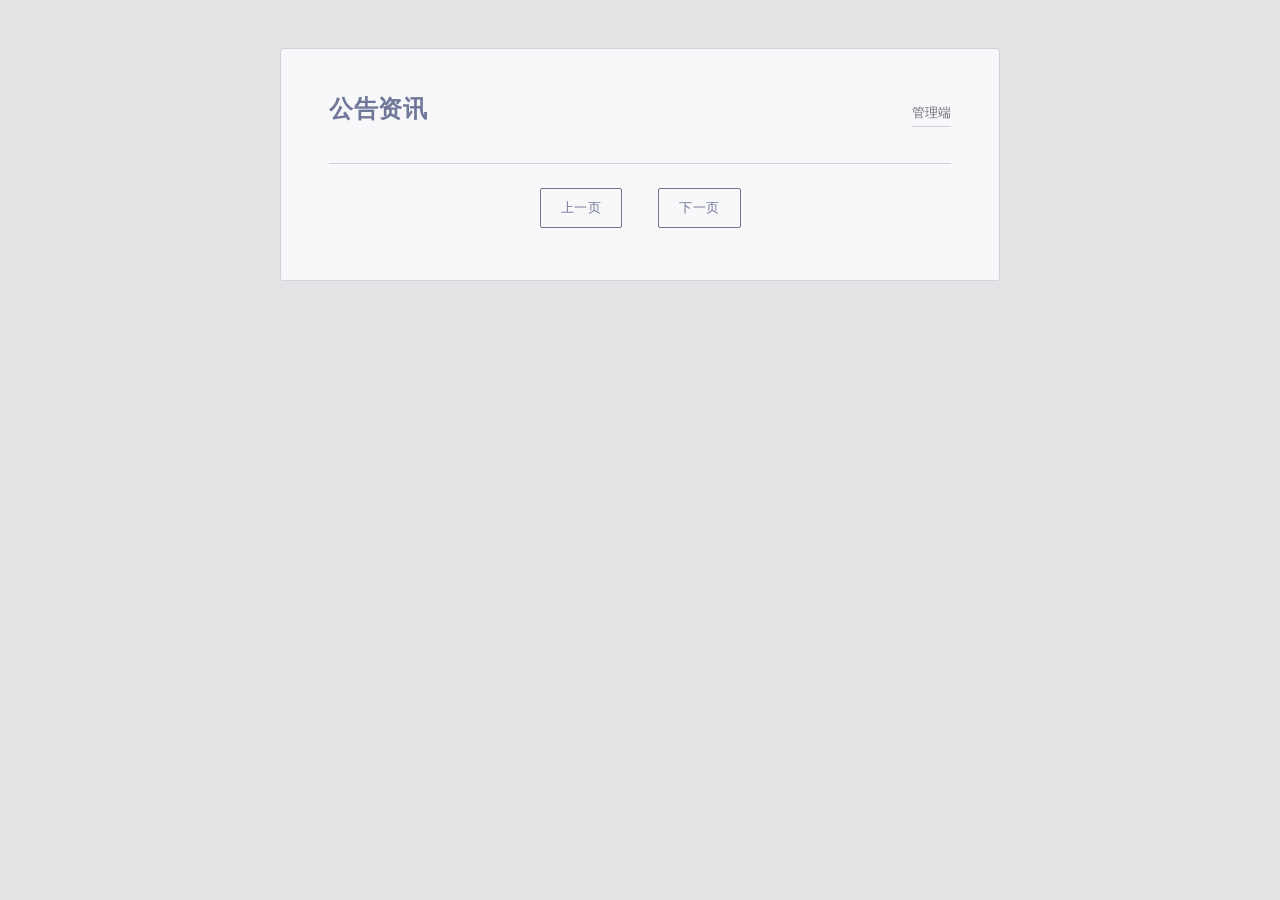
==== frontend/index.html @ 58f573e5 "feat: 实现公告资讯系统（5 接口 + 3 页面 + 管理端草稿机制） 后端 - 单入口路由，靠 method + id 两个维度分发 5 个接口 - 列表分页支持 page / size（siz" ====
<!DOCTYPE html>
<html lang="zh-CN">
<head>
  <meta charset="utf-8">
  <meta name="viewport" content="width=device-width, initial-scale=1">
  <title>公告资讯</title>
  <link rel="stylesheet" href="style.css">
</head>
<body>

  <div class="wrap">

    <header class="page-head">
      <h1>公告资讯</h1>
      <a class="jump" href="admin.html">管理端</a>
    </header>
    <p class="sub" id="summary"></p>

    <ul class="list" id="list"></ul>

    <div class="pager">
      <button id="prev">上一页</button>
      <span id="info"></span>
      <button id="next">下一页</button>
    </div>

  </div>

  <script>
    var page = 1;

    async function load() {
      var res  = await fetch('http://localhost:8000/api/articles?page=' + page);
      var json = await res.json();

      var ul = document.getElementById('list');
      ul.innerHTML = '';

      if (json.data.list.length === 0) {
        var empty = document.createElement('li');
        empty.className = 'empty';
        empty.textContent = '暂无公告';
        ul.appendChild(empty);
      }

      json.data.list.forEach(function (item) {
        var li = document.createElement('li');
        var a  = document.createElement('a');
        a.href = 'detail.html?id=' + item.id;
        a.textContent = item.title;
        li.appendChild(a);
        ul.appendChild(li);
      });

      var total = json.data.total;
      var size  = json.data.size;
      var pages = Math.ceil(total / size);

      document.getElementById('summary').textContent = '共 ' + total + ' 条';
      document.getElementById('info').textContent    = '第 ' + page + ' / ' + pages + ' 页';

      document.getElementById('prev').disabled = (page <= 1);
      document.getElementById('next').disabled = (page >= pages);
    }

    document.getElementById('prev').onclick = function () {
      page = page - 1;
      load();
    };

    document.getElementById('next').onclick = function () {
      page = page + 1;
      load();
    };

    load();
  </script>

</body>
</html>
---- frontend/style.css ----
:root {
  --bg:        #E3E3E5;
  --surface:   #F8F8FA;
  --primary:   #707899;
  --primary-d: #5C6382;
  --text:      #2E2F36;
  --text-2:    #6B6C77;
  --border:    #D2D2D8;
  --white:     #FFFFFF;
}

* { box-sizing: border-box; }

body {
  margin: 0;
  padding: 48px 20px 72px;
  background: var(--bg);
  color: var(--text);
  font-family: system-ui, -apple-system, "Segoe UI", "Microsoft YaHei", sans-serif;
  font-size: 15px;
  line-height: 1.75;
  -webkit-font-smoothing: antialiased;
}

.wrap {
  max-width: 720px;
  margin: 0 auto;
  padding: 44px 48px 52px;
  background: var(--surface);
  border: 1px solid var(--border);
  border-radius: 3px;
}

h1 {
  margin: 0 0 6px;
  font-size: 24px;
  font-weight: 600;
  line-height: 1.4;
  letter-spacing: 0.5px;
  color: var(--primary);
}

h2 {
  margin: 36px 0 18px;
  padding-bottom: 10px;
  font-size: 15px;
  font-weight: 600;
  letter-spacing: 0.5px;
  color: var(--primary);
  border-bottom: 1px solid var(--border);
}

.sub {
  margin: 0 0 8px;
  font-size: 13px;
  color: var(--text-2);
}

.page-head {
  display: flex;
  align-items: baseline;
  justify-content: space-between;
  gap: 16px;
}

.jump {
  flex: none;
  font-size: 13px;
  color: var(--text-2);
  text-decoration: none;
  padding-bottom: 1px;
  border-bottom: 1px solid var(--border);
  transition: color 0.15s, border-color 0.15s;
}

.jump:hover {
  color: var(--primary);
  border-bottom-color: var(--primary);
}

.back {
  margin: 0 0 28px;
  font-size: 13px;
}

.back a {
  color: var(--text-2);
  text-decoration: none;
  border-bottom: 1px solid transparent;
}

.back a:hover {
  color: var(--primary);
  border-bottom-color: var(--primary);
}

.list {
  margin: 0;
  padding: 0;
  list-style: none;
}

.list li {
  padding: 15px 0;
  border-bottom: 1px solid var(--border);
}

.list li:last-child { border-bottom: none; }

.list a {
  display: block;
  color: var(--text);
  text-decoration: none;
  transition: color 0.15s;
}

.list a:hover { color: var(--primary); }

.pager {
  display: flex;
  align-items: center;
  justify-content: center;
  gap: 18px;
  margin-top: 30px;
  padding-top: 24px;
  border-top: 1px solid var(--border);
  font-size: 13px;
  color: var(--text-2);
}

button {
  padding: 8px 20px;
  font: inherit;
  font-size: 13px;
  letter-spacing: 0.5px;
  color: var(--primary);
  background: transparent;
  border: 1px solid var(--primary);
  border-radius: 2px;
  cursor: pointer;
  transition: background 0.15s, color 0.15s;
}

button:hover:not(:disabled) {
  background: var(--primary);
  color: var(--white);
}

button:disabled {
  color: #B6B7BF;
  border-color: var(--border);
  cursor: not-allowed;
}

button.ghost {
  color: var(--text-2);
  border-color: var(--border);
}

button.ghost:hover:not(:disabled) {
  background: var(--text-2);
  border-color: var(--text-2);
  color: var(--white);
}

.field { margin-bottom: 18px; }

.field label {
  display: block;
  margin-bottom: 6px;
  font-size: 13px;
  color: var(--text-2);
}

input[type="text"],
textarea,
select {
  width: 100%;
  padding: 9px 12px;
  font: inherit;
  font-size: 14px;
  line-height: 1.6;
  color: var(--text);
  background: var(--white);
  border: 1px solid var(--border);
  border-radius: 2px;
  transition: border-color 0.15s;
}

textarea { resize: vertical; }

input[type="text"]:focus,
textarea:focus,
select:focus {
  outline: none;
  border-color: var(--primary);
}

.actions {
  display: flex;
  gap: 10px;
  margin: 24px 0 0;
}

.msg {
  min-height: 22px;
  margin: 14px 0 0;
  font-size: 13px;
  color: var(--primary);
}

.meta {
  margin: 0 0 30px;
  padding-bottom: 20px;
  font-size: 13px;
  color: var(--text-2);
  border-bottom: 1px solid var(--border);
}

.article-body {
  white-space: pre-wrap;
  line-height: 1.9;
  color: var(--text);
}

.list.admin li {
  display: flex;
  align-items: center;
  gap: 10px;
  padding: 12px 0;
}

.list.admin .item-main {
  flex: 1;
  display: flex;
  align-items: center;
  gap: 8px;
  min-width: 0;
}

.list.admin .item-title {
  min-width: 0;
  font-size: 14px;
  overflow: hidden;
  text-overflow: ellipsis;
  white-space: nowrap;
}

.tag-draft {
  flex: none;
  padding: 1px 6px;
  font-size: 11px;
  line-height: 1.6;
  color: var(--text-2);
  border: 1px solid var(--border);
  border-radius: 2px;
}

.list.admin button {
  padding: 5px 12px;
  font-size: 12px;
}

.list.admin button.danger {
  color: var(--text-2);
  border-color: var(--border);
}

.list.admin button.danger:hover:not(:disabled) {
  background: #8B6B70;
  border-color: #8B6B70;
  color: var(--white);
}

.empty {
  padding: 32px 0;
  text-align: center;
  font-size: 13px;
  color: var(--text-2);
}
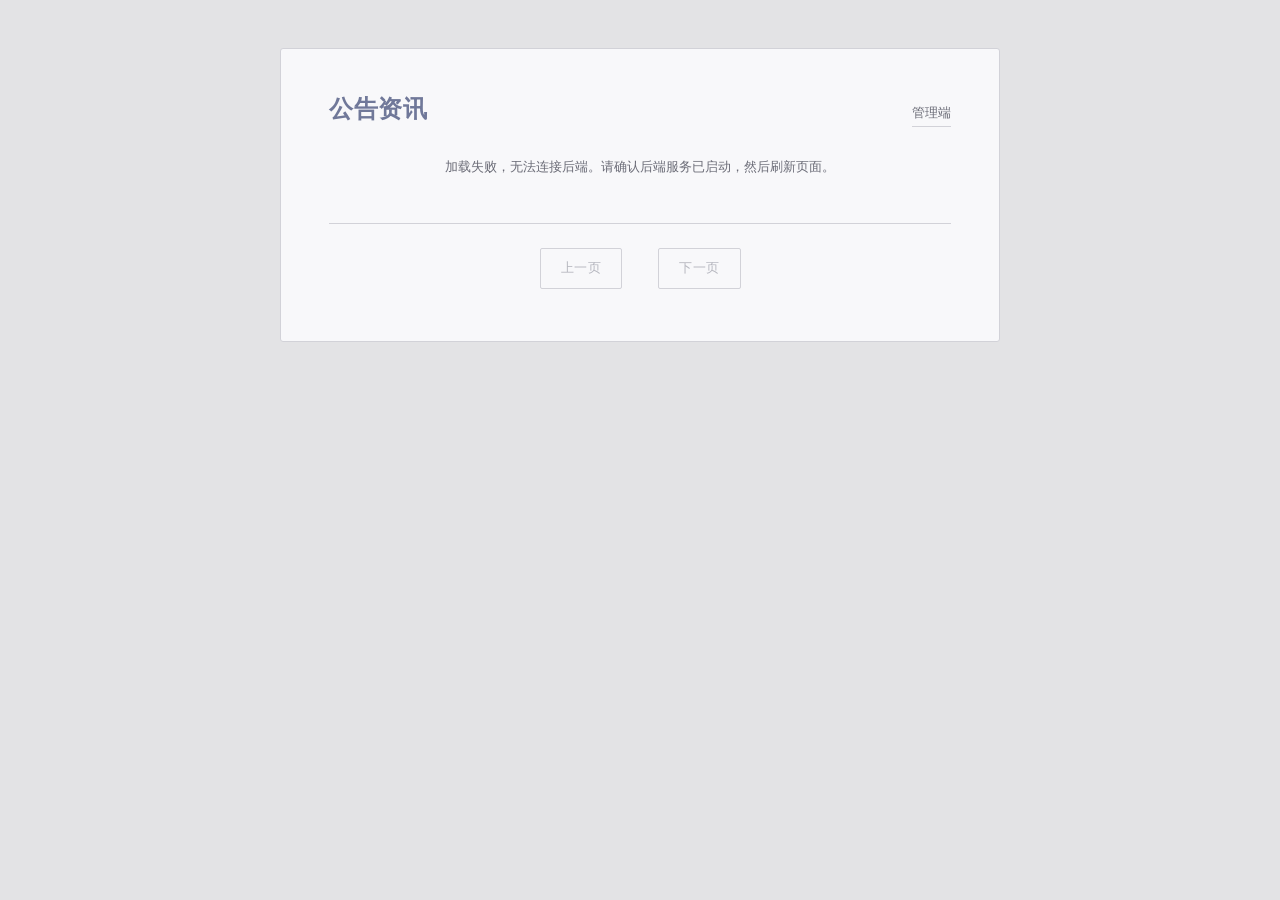
==== commit 84040b98: "fix: 前端健壮性 + 启动脚本端口误判 前端 - 三个页面 fetch 全部加 try/catch，后端未启动时显示提示文字而非白屏 - 详情页校验 id 为空，不再把 undefined 当标题" ====
--- a/frontend/index.html
+++ b/frontend/index.html
@@ -27,50 +27,104 @@
   </div>
 
   <script>
-    var page = 1;
+    var PAGE_SIZE = 5;
 
-    async function load() {
-      var res  = await fetch('http://localhost:8000/api/articles?page=' + page);
-      var json = await res.json();
+    var page = parseInt(new URLSearchParams(location.search).get('page'), 10);
+    if (!page || page < 1) {
+      page = 1;
+    }
 
+    function showMessage(text) {
       var ul = document.getElementById('list');
       ul.innerHTML = '';
 
-      if (json.data.list.length === 0) {
-        var empty = document.createElement('li');
-        empty.className = 'empty';
-        empty.textContent = '暂无公告';
-        ul.appendChild(empty);
+      var li = document.createElement('li');
+      li.className = 'empty';
+      li.textContent = text;
+      ul.appendChild(li);
+    }
+
+    function lockPager() {
+      document.getElementById('info').textContent    = '';
+      document.getElementById('prev').disabled = true;
+      document.getElementById('next').disabled = true;
+    }
+
+    async function load() {
+      var ul = document.getElementById('list');
+
+      try {
+        var res = await fetch('http://localhost:8000/api/articles?page=' + page + '&size=' + PAGE_SIZE);
+
+        if (!res.ok) {
+          throw new Error('HTTP ' + res.status);
+        }
+
+        var json = await res.json();
+
+        if (json.code !== 0) {
+          throw new Error(json.message);
+        }
+
+        var list  = json.data.list;
+        var total = json.data.total;
+        var size  = json.data.size;
+        var pages = Math.max(1, Math.ceil(total / size));
+
+        ul.innerHTML = '';
+        document.getElementById('summary').textContent = '共 ' + total + ' 条';
+
+        if (list.length === 0) {
+          showMessage('暂无公告');
+          lockPager();
+          return;
+        }
+
+        list.forEach(function (item) {
+          var li = document.createElement('li');
+          var a  = document.createElement('a');
+          a.href = 'detail.html?id=' + item.id + '&from=' + page;
+
+          var t = document.createElement('span');
+          t.className = 'item-title';
+          t.textContent = item.title;
+
+          var d = document.createElement('span');
+          d.className = 'item-date';
+          d.textContent = item.created_at.slice(0, 10);
+
+          a.appendChild(t);
+          a.appendChild(d);
+          li.appendChild(a);
+          ul.appendChild(li);
+        });
+
+        document.getElementById('info').textContent = '第 ' + page + ' / ' + pages + ' 页';
+        document.getElementById('prev').disabled = (page <= 1);
+        document.getElementById('next').disabled = (page >= pages);
+
+      } catch (e) {
+        document.getElementById('summary').textContent = '';
+        showMessage('加载失败，无法连接后端。请确认后端服务已启动，然后刷新页面。');
+        lockPager();
       }
+    }
 
-      json.data.list.forEach(function (item) {
-        var li = document.createElement('li');
-        var a  = document.createElement('a');
-        a.href = 'detail.html?id=' + item.id;
-        a.textContent = item.title;
-        li.appendChild(a);
-        ul.appendChild(li);
-      });
-
-      var total = json.data.total;
-      var size  = json.data.size;
-      var pages = Math.ceil(total / size);
-
-      document.getElementById('summary').textContent = '共 ' + total + ' 条';
-      document.getElementById('info').textContent    = '第 ' + page + ' / ' + pages + ' 页';
-
-      document.getElementById('prev').disabled = (page <= 1);
-      document.getElementById('next').disabled = (page >= pages);
+    function go(target) {
+      page = target;
+      history.replaceState(null, '', 'index.html?page=' + page);
+      load();
+      window.scrollTo(0, 0);
     }
 
     document.getElementById('prev').onclick = function () {
-      page = page - 1;
-      load();
+      if (page > 1) {
+        go(page - 1);
+      }
     };
 
     document.getElementById('next').onclick = function () {
-      page = page + 1;
-      load();
+      go(page + 1);
     };
 
     load();
--- a/frontend/style.css
+++ b/frontend/style.css
@@ -108,10 +108,26 @@
 .list li:last-child { border-bottom: none; }
 
 .list a {
-  display: block;
+  display: flex;
+  align-items: baseline;
+  justify-content: space-between;
+  gap: 16px;
   color: var(--text);
   text-decoration: none;
   transition: color 0.15s;
+}
+
+.list a .item-title {
+  min-width: 0;
+  overflow: hidden;
+  text-overflow: ellipsis;
+  white-space: nowrap;
+}
+
+.list .item-date {
+  flex: none;
+  font-size: 12px;
+  color: var(--text-2);
 }
 
 .list a:hover { color: var(--primary); }
